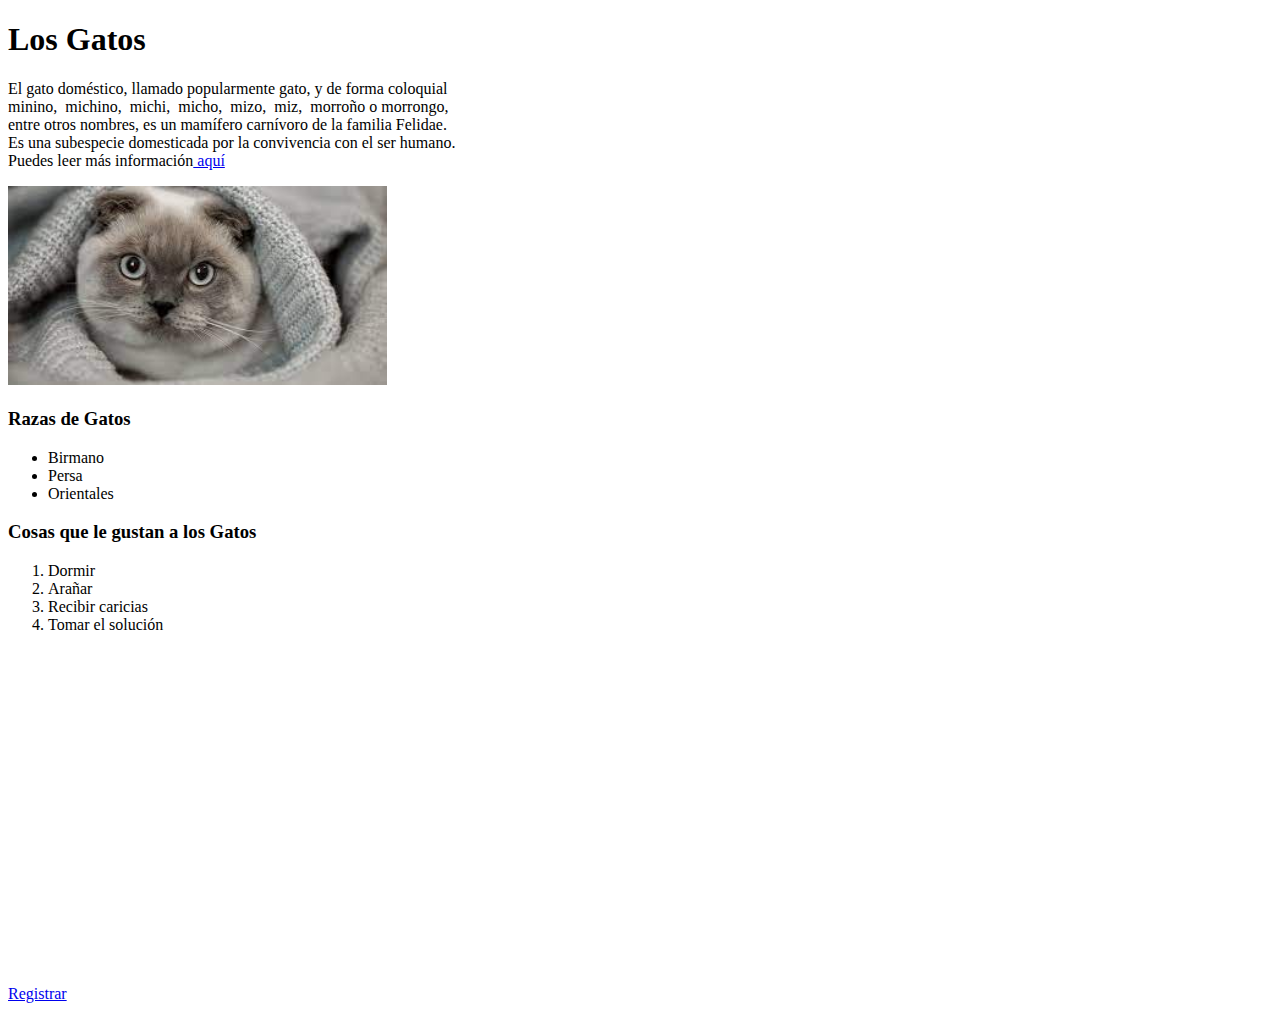
==== HTML/index.html @ d843acc7 "HTML y componente practico sesion 4" ====
<!DOCTYPE html>
<html lang="es">
  <head>
    <meta charset="UTF-8" />
    <meta http-equiv="X-UA-Compatible" content="IE=edge" />
    <meta name="viewport" content="width=device-width, initial-scale=1.0" />
    <title>Los Gatos</title>
</head>
<body>
    <h1>Los Gatos</h1>
    <!-- "h#" Determina la jerarquia -->
    <p>
    El gato doméstico​​, llamado popularmente gato, y de forma coloquial<br>
    minino, ​ michino, ​ michi, ​ micho, ​ mizo, ​ miz, ​ morroño​ o morrongo,<br>
    ​entre otros nombres, es un mamífero carnívoro de la familia Felidae.<br>
    Es una subespecie domesticada por la convivencia con el ser humano.<br> Puedes leer más información<a target="_blank" href="http://en.wikipedia.org/wiki/Felis_silvestris_catus"> aquí</a><br>
    </p>
    <img src="imagenes/gato.jfif" alt="Gato arropado" width="30%">  <!-- imagenes -->
    <h3>Razas de Gatos</h3>
    <ul> <!-- Listas ordenadas -->
        <li>Birmano</li>
        <li>Persa</li>
        <li>Orientales</li>
    </ul>
    <h3>Cosas que le gustan a los Gatos</h3>
    <ol> <!-- Listas desordenadas -->
        <li>Dormir</li>
        <li>Arañar</li>
        <li>Recibir caricias</li>
        <li>Tomar el solución</li>
    </ol>
    <!-- Video de youtube -->
    <iframe width="360" height="315" src="https://www.youtube.com/embed/ZIbuB179CJE" title="YouTube video player" frameborder="0" allow="accelerometer; autoplay; clipboard-write; encrypted-media; gyroscope; picture-in-picture" allowfullscreen></iframe>
    <p></p>
    <a href="pages/registro.html">Registrar</a>
</body>
</html>
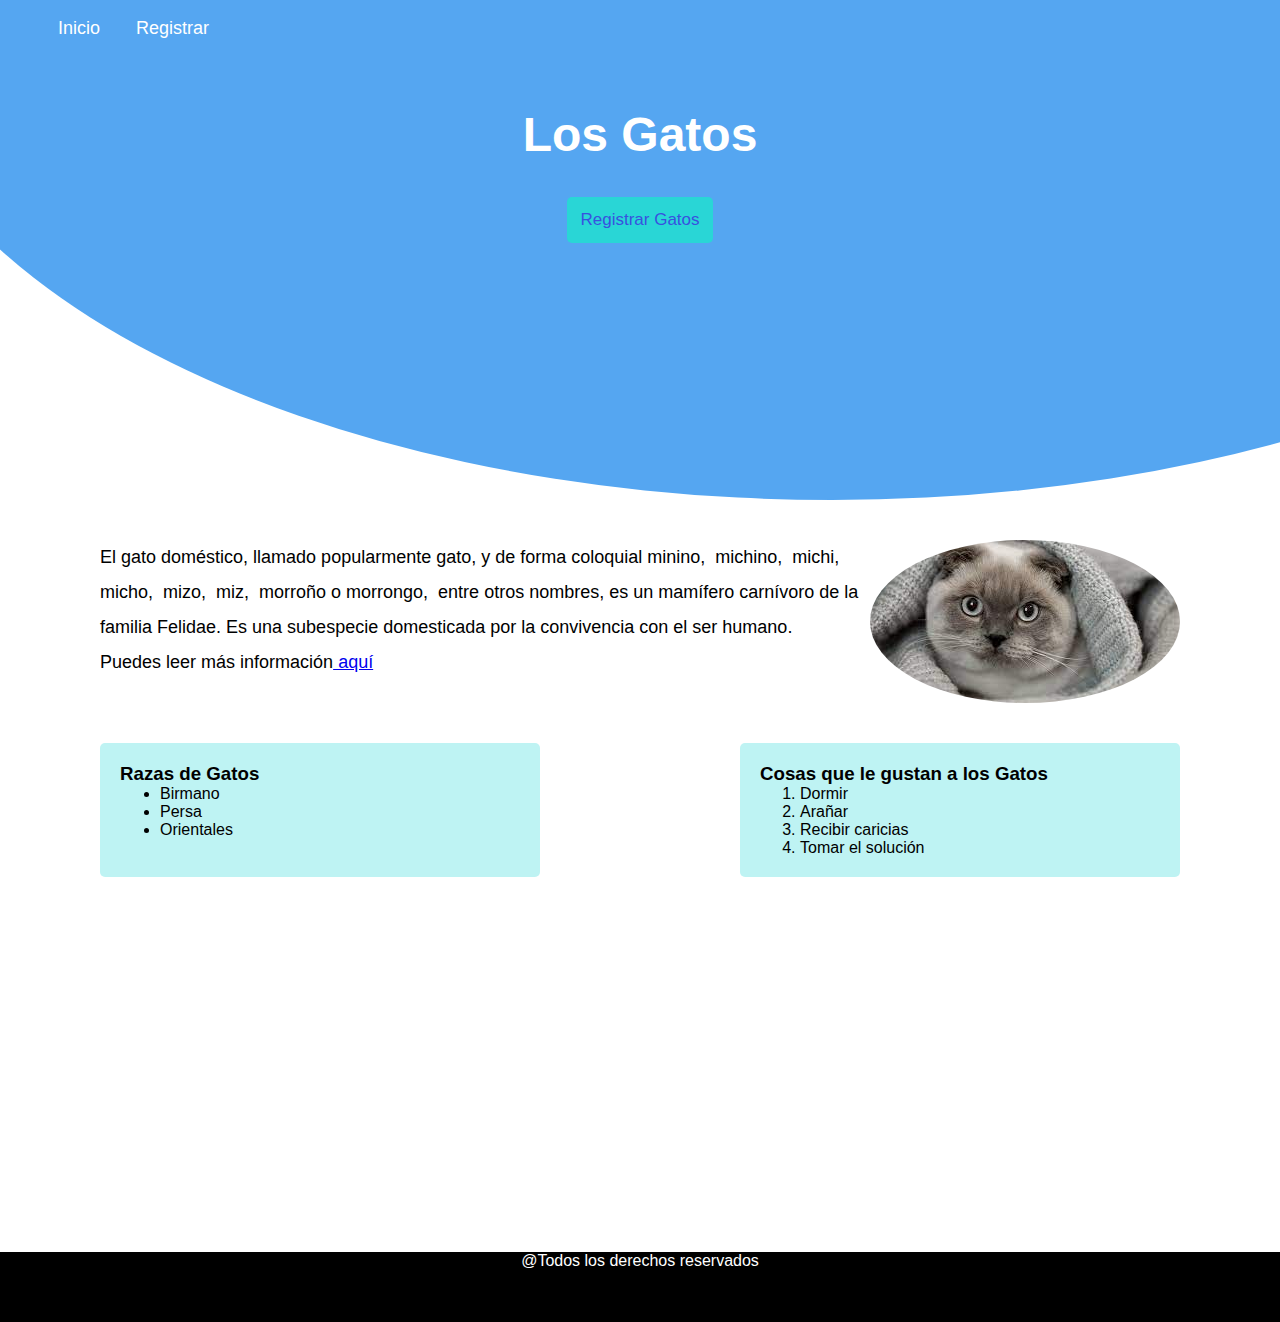
==== commit 2ed52cba: "Se elimino carpeta HTML por una nueva y se modifica archivo contrasena" ====
--- a/HTML/index.html
+++ b/HTML/index.html
@@ -5,33 +5,61 @@
     <meta http-equiv="X-UA-Compatible" content="IE=edge" />
     <meta name="viewport" content="width=device-width, initial-scale=1.0" />
     <title>Los Gatos</title>
+    <link rel="stylesheet" href="CSS/STYLE.CSS">
 </head>
-<body>
-    <h1>Los Gatos</h1>
+<body >
+    <section class="banner">
+        <nav>
+            <ul>
+                <li>Inicio</li>
+                <li>Registrar</li>
+                
+            </ul>
+        </nav>
+        <div class="content-banner">
+            <h1>Los Gatos</h1>
+            <a class= "btn btn-primary" href="pages/registro.html">Registrar Gatos</a>
+        </div>
+    </section>
+
+    <section class="main">
+        <p>
+            El gato doméstico​​, llamado popularmente gato, y de forma coloquial minino, ​ michino, ​ michi, ​ micho, ​ mizo, ​ miz, ​ morroño​ o morrongo, ​ entre otros nombres, es un mamífero carnívoro de la familia Felidae. Es una subespecie domesticada por la convivencia con el ser humano.
+        <br> Puedes leer más información<a target="_blank" href="http://en.wikipedia.org/wiki/Felis_silvestris_catus"> aquí</a><br>
+        </p>
+        <img src="imagenes/gato.jfif" alt="Gato arropado" width="30%">  <!-- imagenes -->
+    </section>
     <!-- "h#" Determina la jerarquia -->
-    <p>
-    El gato doméstico​​, llamado popularmente gato, y de forma coloquial<br>
-    minino, ​ michino, ​ michi, ​ micho, ​ mizo, ​ miz, ​ morroño​ o morrongo,<br>
-    ​entre otros nombres, es un mamífero carnívoro de la familia Felidae.<br>
-    Es una subespecie domesticada por la convivencia con el ser humano.<br> Puedes leer más información<a target="_blank" href="http://en.wikipedia.org/wiki/Felis_silvestris_catus"> aquí</a><br>
-    </p>
-    <img src="imagenes/gato.jfif" alt="Gato arropado" width="30%">  <!-- imagenes -->
-    <h3>Razas de Gatos</h3>
-    <ul> <!-- Listas ordenadas -->
-        <li>Birmano</li>
-        <li>Persa</li>
-        <li>Orientales</li>
-    </ul>
-    <h3>Cosas que le gustan a los Gatos</h3>
-    <ol> <!-- Listas desordenadas -->
-        <li>Dormir</li>
-        <li>Arañar</li>
-        <li>Recibir caricias</li>
-        <li>Tomar el solución</li>
-    </ol>
+    <section class="secondary"> 
+        <div class = "card">
+            <h3>Razas de Gatos</h3>
+            <ul> <!-- Listas ordenadas -->
+                <li>Birmano</li>
+                <li>Persa</li>
+                <li>Orientales</li>
+            </ul>
+        </div>
+        <div class = "card">
+            <h3>Cosas que le gustan a los Gatos</h3>
+            <ol> <!-- Listas desordenadas -->
+                <li>Dormir</li>
+                <li>Arañar</li>
+                <li>Recibir caricias</li>
+                <li>Tomar el solución</li>
+            </ol>
+        </div>
+    
+
+    </section>
+    <iframe class="video" width="360" height="315" src="https://www.youtube.com/embed/ZIbuB179CJE" title="YouTube video player" frameborder="0" allow="accelerometer; autoplay; clipboard-write; encrypted-media; gyroscope; picture-in-picture" allowfullscreen></iframe>
+    <footer class="footer">
+        <p>@Todos los derechos reservados</p>
+        <p></p>
+    </footer>
+    
+        
     <!-- Video de youtube -->
-    <iframe width="360" height="315" src="https://www.youtube.com/embed/ZIbuB179CJE" title="YouTube video player" frameborder="0" allow="accelerometer; autoplay; clipboard-write; encrypted-media; gyroscope; picture-in-picture" allowfullscreen></iframe>
     <p></p>
-    <a href="pages/registro.html">Registrar</a>
+    
 </body>
 </html>
--- a/HTML/CSS/STYLE.CSS
+++ b/HTML/CSS/STYLE.CSS
@@ -0,0 +1,117 @@
+/* Selectores */
+/* El orden correcto de trabajo sería: Universal, Etiqueta y clases. */
+/* UNIVERSALES */ /* Aplica para todo el documento */
+
+*{
+    font-family: 'Segoe UI', Tahoma, Geneva, Verdana, sans-serif;
+    margin: 0;
+}
+/* body{
+    background-image:url("/imagenes/Fonde3.jfif");
+    background-attachment: fixed;
+    
+} */
+nav{
+    width: 100%;
+}
+nav ul{
+    display: flex;
+}
+nav li{
+    font-size: 18px;
+    text-decoration: none;
+    list-style: none;
+    color: white;
+    margin: 18px;
+}
+nav li:hover{
+    font-size: 18px;
+    text-decoration: none;
+    list-style: none;
+    color: rgb(2, 10, 10);
+    margin: 18px;
+}
+.banner{
+    height: 500px;
+    background-color: rgb(85, 166, 241);
+    box-sizing: border-box;
+    display: block;
+    clip-path: ellipse(75% 100% at 65% 0%);
+    
+}
+.content-banner{
+    display: flex;
+    flex-direction: column;
+    justify-content: center;
+}
+.content-banner h1 {
+    color: white;
+    text-align: center;
+    margin-top: 50px;
+    font-size: 48px;
+}
+.content-banner a{
+    margin-top: 35px;
+    margin-left: auto;
+    margin-right: auto;
+    color: rgb(56, 81, 223);
+}
+.btn{ /* Clase para botones */
+    padding: 12px;
+    border: 1px solid transparent;
+    border-radius: 5px;
+    font-size: 17px;
+    text-decoration: none;
+    
+}
+.btn-primary{ 
+    background-color: rgb(41, 214, 214);
+}
+.btn-primary:hover{ 
+    background-color: rgb(242, 247, 247);
+}
+
+.main{
+    display: flex;
+    justify-content: space-between;
+    padding: 40px 100px 0px 100px;
+
+}
+.main p{
+    line-height: 35px;
+    font-size: 18px;
+    
+}
+.main img{
+    border-radius: 50%;
+}
+.secondary{
+    display: flex;
+    justify-content: space-around;
+    margin-top: 30px;
+    margin-bottom: 30px;
+}
+.card{
+    display: flex;
+    flex-direction: column;
+    background-color: rgba(41, 214, 214, 0.301);
+    padding: 20px;
+    margin: 10px;
+    border-radius: 5px;
+    width: 400px;
+}
+.secondary iframe{ 
+    display: block;
+}
+.video{
+    display: block;
+    margin-left: auto;
+    margin-right: auto;
+}
+.footer{
+    height: 70px;
+    text-align: center;
+    background-color: black;
+    color: white;
+    margin-top: 20px;
+}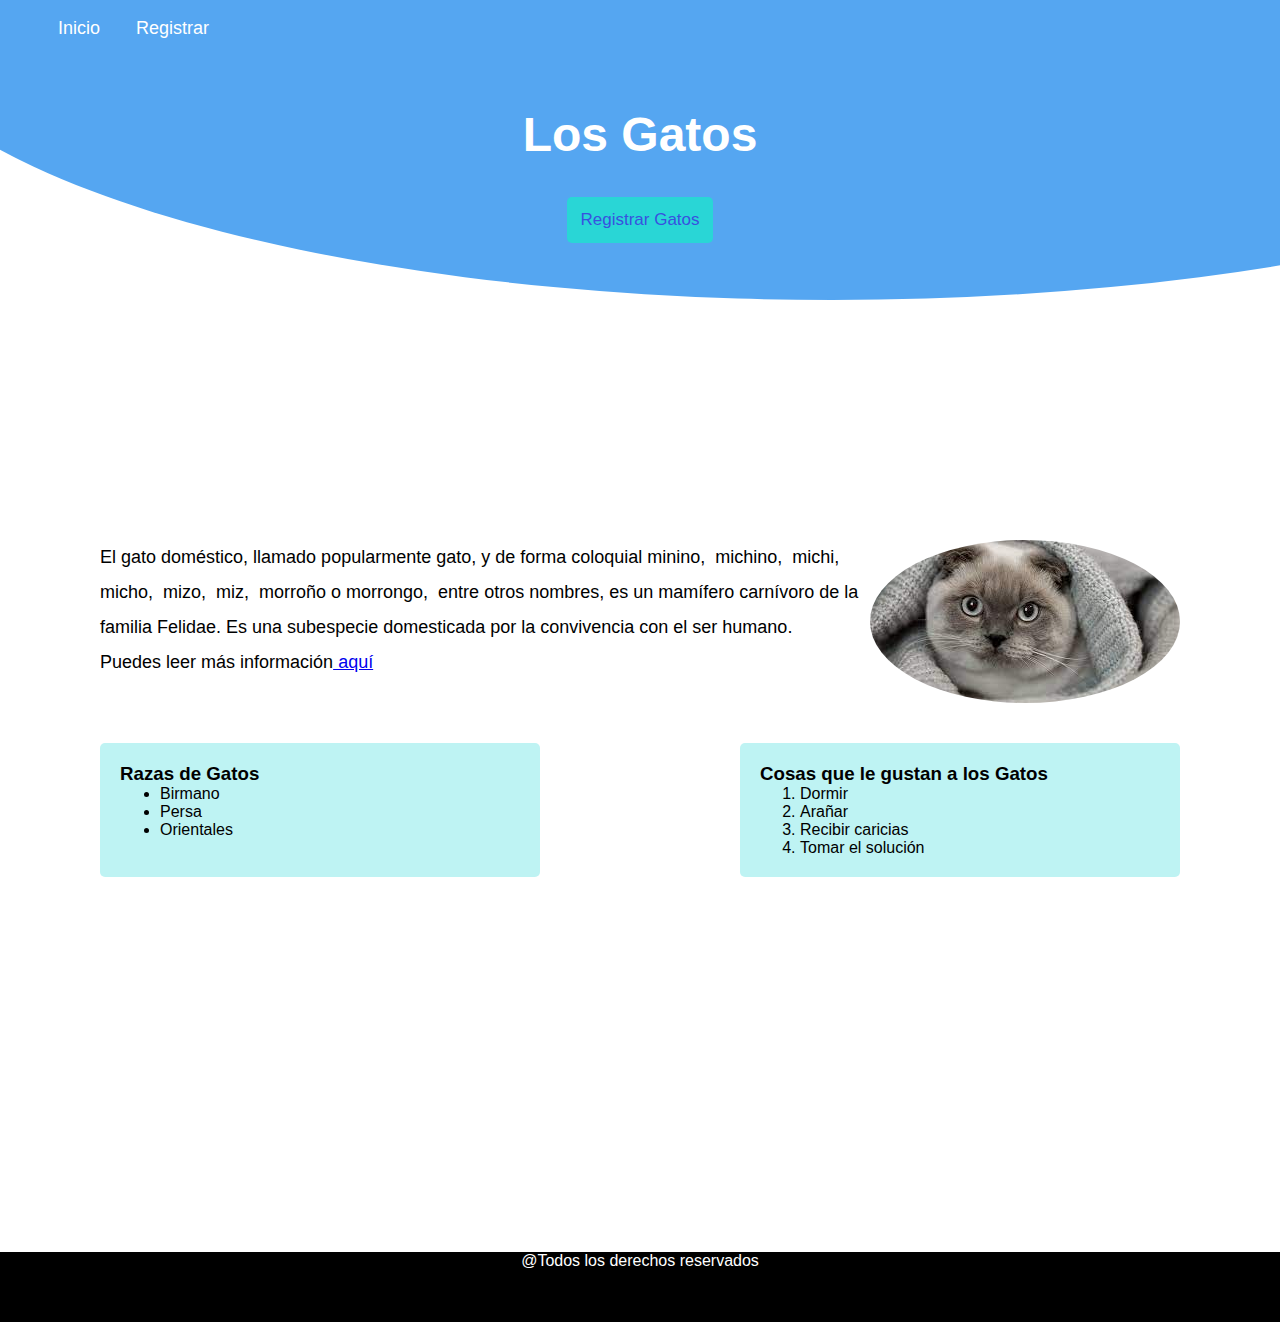
==== commit 18be72fb: "Modificación HTML y CSS, gracias.HTML eliminado" ====
--- a/HTML/index.html
+++ b/HTML/index.html
@@ -1,6 +1,6 @@
 <!DOCTYPE html>
 <html lang="es">
-  <head>
+<head>
     <meta charset="UTF-8" />
     <meta http-equiv="X-UA-Compatible" content="IE=edge" />
     <meta name="viewport" content="width=device-width, initial-scale=1.0" />
--- a/HTML/CSS/STYLE.CSS
+++ b/HTML/CSS/STYLE.CSS
@@ -36,7 +36,7 @@
     background-color: rgb(85, 166, 241);
     box-sizing: border-box;
     display: block;
-    clip-path: ellipse(75% 100% at 65% 0%);
+    clip-path: ellipse(75% 60% at 65% 0%);
     
 }
 .content-banner{
@@ -75,7 +75,6 @@
     display: flex;
     justify-content: space-between;
     padding: 40px 100px 0px 100px;
-
 }
 .main p{
     line-height: 35px;
